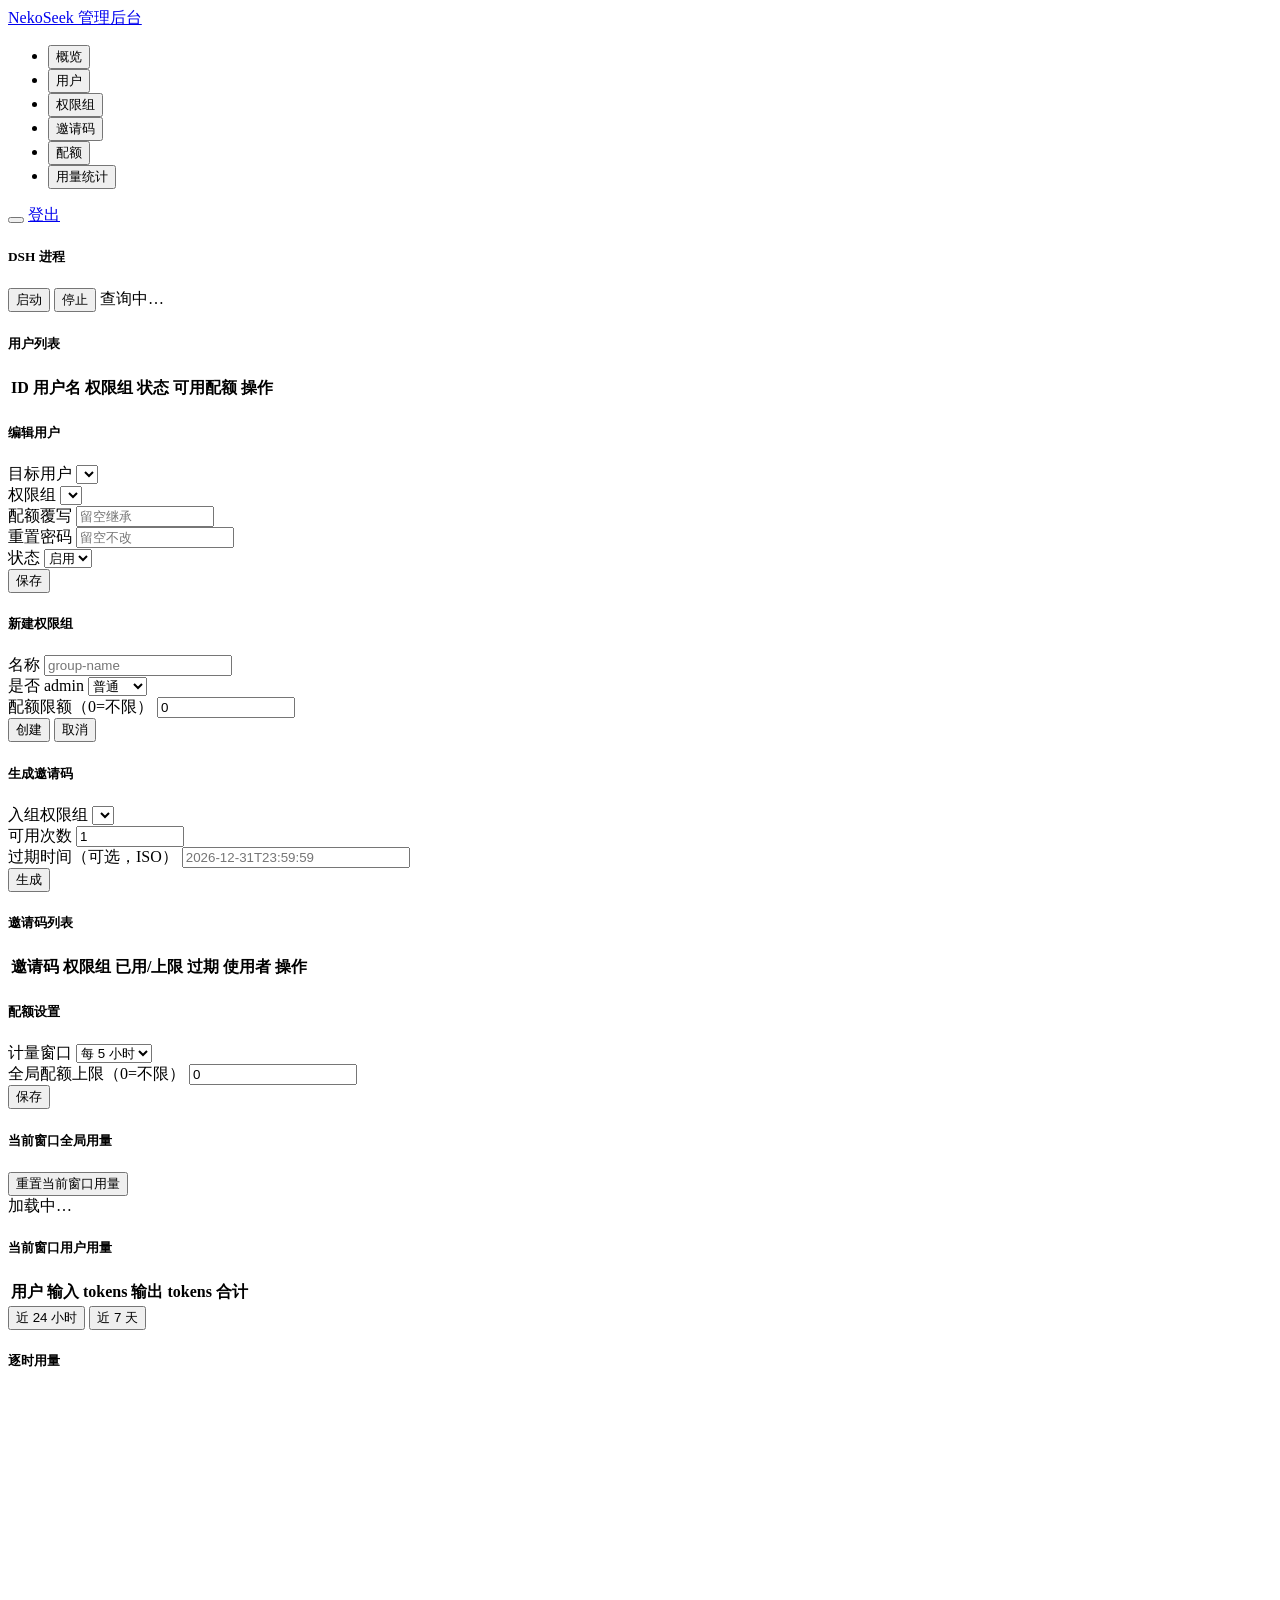
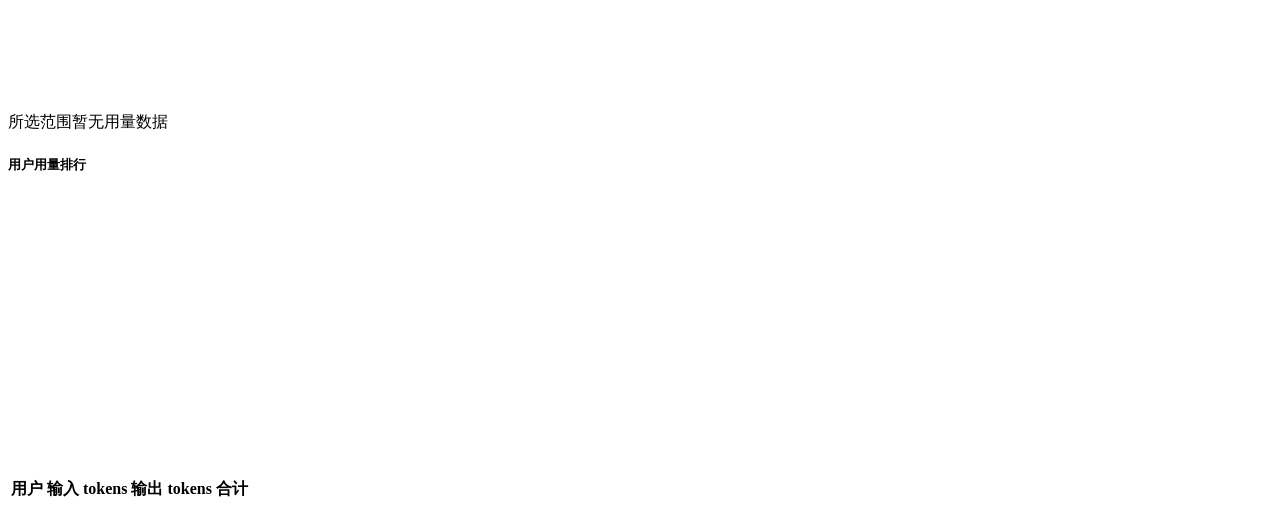
==== frontend/admin.html @ 590fee74 "feat(admin): 添加用量统计功能 - 在管理员界面添加用量统计导航菜单项 - 实现用量统计页面，包含今日用量、累计用量概览卡片 - 添加时间范围选择器，支持近24小时和近7天数据查看 - 集" ====
<!DOCTYPE html>
<html lang="zh-CN">
<head>
  <meta charset="UTF-8">
  <meta name="viewport" content="width=device-width, initial-scale=1.0">
  <title>NekoSeek 管理后台</title>
  <link rel="shortcut icon" href="/favicon.ico">

  <script>
    (function () {
      const key = 'nekoseek-theme';
      let theme = localStorage.getItem(key);
      if (!theme) {
        theme = window.matchMedia('(prefers-color-scheme: dark)').matches ? 'dark' : 'light';
      }
      document.documentElement.setAttribute('data-bs-theme', theme);
    })();
  </script>

  <link rel="stylesheet" href="/static/vendor/bootstrap-5.3.3/bootstrap.min.css">
  <link rel="stylesheet" href="/static/css/common.css">
  <link rel="stylesheet" href="/static/css/admin.css">
</head>
<body>
  <nav class="navbar navbar-expand sticky-top bg-body-tertiary border-bottom">
    <div class="container-fluid">
      <a class="navbar-brand fw-semibold" href="/admin">NekoSeek 管理后台</a>
      <ul class="nav nav-tabs card-header-tabs ms-3" id="adminTabs">
        <li class="nav-item">
          <button class="nav-link active" data-page="overview">概览</button>
        </li>
        <li class="nav-item">
          <button class="nav-link" data-page="users">用户</button>
        </li>
        <li class="nav-item">
          <button class="nav-link" data-page="groups">权限组</button>
        </li>
        <li class="nav-item">
          <button class="nav-link" data-page="invites">邀请码</button>
        </li>
        <li class="nav-item">
          <button class="nav-link" data-page="quota">配额</button>
        </li>
        <li class="nav-item">
          <button class="nav-link" data-page="stats">用量统计</button>
        </li>
      </ul>
      <div class="d-flex align-items-center gap-3 ms-auto">
        <span class="navbar-text text-body-secondary" id="currentUser"></span>
        <button type="button" class="theme-toggle" id="themeToggle" data-theme-icon title="切换主题" aria-label="切换主题"></button>
        <a href="#" class="btn btn-sm btn-outline-danger" id="logoutBtn">登出</a>
      </div>
    </div>
  </nav>

  <main class="container admin-main">
    <!-- 概览 -->
    <section class="page active" id="page-overview">
      <div class="row row-cols-1 row-cols-md-3 g-3 mb-4" id="overviewStats"></div>
      <div class="card">
        <div class="card-body">
          <h5 class="card-title">DSH 进程</h5>
          <div class="d-flex flex-wrap gap-2 align-items-center">
            <button class="btn btn-success" id="dshStart">启动</button>
            <button class="btn btn-danger" id="dshStop">停止</button>
            <span class="badge text-bg-secondary" id="dshStatus">查询中…</span>
          </div>
        </div>
      </div>
    </section>

    <!-- 用户 -->
    <section class="page" id="page-users">
      <div class="card mb-4">
        <div class="card-body">
          <h5 class="card-title">用户列表</h5>
          <div class="table-responsive">
            <table class="table table-hover align-middle" id="usersTable">
              <thead>
                <tr>
                  <th>ID</th>
                  <th>用户名</th>
                  <th>权限组</th>
                  <th>状态</th>
                  <th>可用配额</th>
                  <th class="table-actions">操作</th>
                </tr>
              </thead>
              <tbody></tbody>
            </table>
          </div>
        </div>
      </div>

      <div class="card">
        <div class="card-body">
          <h5 class="card-title">编辑用户</h5>
          <form id="userForm" class="row g-3 align-items-end">
            <div class="col-auto">
              <label class="form-label-sm" for="editUserSelect">目标用户</label>
              <select class="form-select" id="editUserSelect"></select>
            </div>
            <div class="col-auto">
              <label class="form-label-sm" for="editGroup">权限组</label>
              <select class="form-select" id="editGroup"></select>
            </div>
            <div class="col-auto">
              <label class="form-label-sm" for="editQuota">配额覆写</label>
              <input type="number" class="form-control" id="editQuota" placeholder="留空继承" min="0" style="width:130px">
            </div>
            <div class="col-auto">
              <label class="form-label-sm" for="editPassword">重置密码</label>
              <input type="text" class="form-control" id="editPassword" placeholder="留空不改" style="width:150px">
            </div>
            <div class="col-auto">
              <label class="form-label-sm" for="editStatus">状态</label>
              <select class="form-select" id="editStatus">
                <option value="1">启用</option>
                <option value="0">停用</option>
              </select>
            </div>
            <div class="col-auto">
              <button type="button" class="btn btn-primary" id="saveUser">保存</button>
            </div>
          </form>
          <div class="mt-2" id="userMsg"></div>
        </div>
      </div>
    </section>

    <!-- 权限组 -->
    <section class="page" id="page-groups">
      <div class="row row-cols-1 row-cols-md-2 row-cols-lg-3 g-3 mb-4" id="groupsCards"></div>

      <div class="card">
        <div class="card-body">
          <h5 class="card-title" id="groupFormTitle">新建权限组</h5>
          <form id="groupForm" class="row g-3 align-items-end">
            <input type="hidden" id="groupEditId">
            <div class="col-auto">
              <label class="form-label-sm" for="groupName">名称</label>
              <input type="text" class="form-control" id="groupName" placeholder="group-name" style="width:180px">
            </div>
            <div class="col-auto">
              <label class="form-label-sm" for="groupIsAdmin">是否 admin</label>
              <select class="form-select" id="groupIsAdmin">
                <option value="0">普通</option>
                <option value="1">admin</option>
              </select>
            </div>
            <div class="col-auto">
              <label class="form-label-sm" for="groupQuota">配额限额（0=不限）</label>
              <input type="number" class="form-control" id="groupQuota" value="0" min="0" style="width:130px">
            </div>
            <div class="col-auto d-flex gap-2">
              <button type="button" class="btn btn-primary" id="saveGroup">创建</button>
              <button type="button" class="btn btn-outline-secondary d-none" id="cancelEditGroup">取消</button>
            </div>
          </form>
          <div class="mt-2" id="groupMsg"></div>
        </div>
      </div>
    </section>

    <!-- 邀请码 -->
    <section class="page" id="page-invites">
      <div class="card mb-4">
        <div class="card-body">
          <h5 class="card-title">生成邀请码</h5>
          <form id="inviteForm" class="row g-3 align-items-end">
            <div class="col-auto">
              <label class="form-label-sm" for="inviteGroup">入组权限组</label>
              <select class="form-select" id="inviteGroup"></select>
            </div>
            <div class="col-auto">
              <label class="form-label-sm" for="inviteUses">可用次数</label>
              <input type="number" class="form-control" id="inviteUses" value="1" min="1" style="width:100px">
            </div>
            <div class="col-auto">
              <label class="form-label-sm" for="inviteExpires">过期时间（可选，ISO）</label>
              <input type="text" class="form-control" id="inviteExpires" placeholder="2026-12-31T23:59:59" style="width:220px">
            </div>
            <div class="col-auto">
              <button type="button" class="btn btn-primary" id="createInvite">生成</button>
            </div>
          </form>
          <div class="mt-2" id="inviteMsg"></div>
        </div>
      </div>

      <div class="card">
        <div class="card-body">
          <h5 class="card-title">邀请码列表</h5>
          <div class="table-responsive">
            <table class="table table-hover align-middle" id="invitesTable">
              <thead>
                <tr>
                  <th>邀请码</th>
                  <th>权限组</th>
                  <th>已用/上限</th>
                  <th>过期</th>
                  <th>使用者</th>
                  <th class="table-actions">操作</th>
                </tr>
              </thead>
              <tbody></tbody>
            </table>
          </div>
        </div>
      </div>
    </section>

    <!-- 配额 -->
    <section class="page" id="page-quota">
      <div class="card mb-4">
        <div class="card-body">
          <h5 class="card-title">配额设置</h5>
          <form id="quotaForm" class="row g-3 align-items-end">
            <div class="col-auto">
              <label class="form-label-sm" for="quotaWindow">计量窗口</label>
              <select class="form-select" id="quotaWindow">
                <option value="5h">每 5 小时</option>
                <option value="day">按天</option>
                <option value="week">按周</option>
                <option value="month">按月</option>
              </select>
            </div>
            <div class="col-auto">
              <label class="form-label-sm" for="globalLimit">全局配额上限（0=不限）</label>
              <input type="number" class="form-control" id="globalLimit" value="0" min="0" style="width:160px">
            </div>
            <div class="col-auto">
              <button type="button" class="btn btn-primary" id="saveQuota">保存</button>
            </div>
          </form>
          <div class="mt-2" id="quotaMsg"></div>
        </div>
      </div>

      <div class="card mb-4">
        <div class="card-body">
          <div class="d-flex justify-content-between align-items-center">
            <h5 class="card-title mb-0">当前窗口全局用量</h5>
            <button type="button" class="btn btn-sm btn-outline-danger" id="resetQuota">重置当前窗口用量</button>
          </div>
          <div id="poolUsage" class="text-body-secondary mt-2">加载中…</div>
        </div>
      </div>

      <div class="card">
        <div class="card-body">
          <h5 class="card-title">当前窗口用户用量</h5>
          <div class="table-responsive">
            <table class="table table-hover align-middle" id="quotaUsageTable">
              <thead>
                <tr>
                  <th>用户</th>
                  <th>输入 tokens</th>
                  <th>输出 tokens</th>
                  <th>合计</th>
                </tr>
              </thead>
              <tbody></tbody>
            </table>
          </div>
        </div>
      </div>
    </section>

    <!-- 用量统计 -->
    <section class="page" id="page-stats">
      <div class="row row-cols-2 row-cols-md-4 g-3 mb-4" id="statsSummary"></div>

      <div class="d-flex gap-2 mb-3" id="statsRange">
        <button type="button" class="btn btn-sm btn-primary" data-days="1">近 24 小时</button>
        <button type="button" class="btn btn-sm btn-outline-primary" data-days="7">近 7 天</button>
      </div>

      <div class="card mb-4">
        <div class="card-body">
          <h5 class="card-title">逐时用量</h5>
          <div style="position:relative;height:320px">
            <canvas id="statsHourlyChart"></canvas>
          </div>
          <div class="text-body-secondary small mt-2 d-none" id="statsHourlyEmpty">所选范围暂无用量数据</div>
        </div>
      </div>

      <div class="card">
        <div class="card-body">
          <h5 class="card-title">用户用量排行</h5>
          <div style="position:relative;height:280px">
            <canvas id="statsUserChart"></canvas>
          </div>
          <div class="table-responsive mt-3">
            <table class="table table-hover align-middle" id="statsUserTable">
              <thead>
                <tr>
                  <th>用户</th>
                  <th>输入 tokens</th>
                  <th>输出 tokens</th>
                  <th>合计</th>
                </tr>
              </thead>
              <tbody></tbody>
            </table>
          </div>
        </div>
      </div>
    </section>
  </main>

  <script src="/static/vendor/bootstrap-5.3.3/bootstrap.bundle.min.js"></script>
  <script src="/static/vendor/chart/chart.umd.js"></script>
  <script type="module" src="/static/js/admin.js"></script>
</body>
</html>
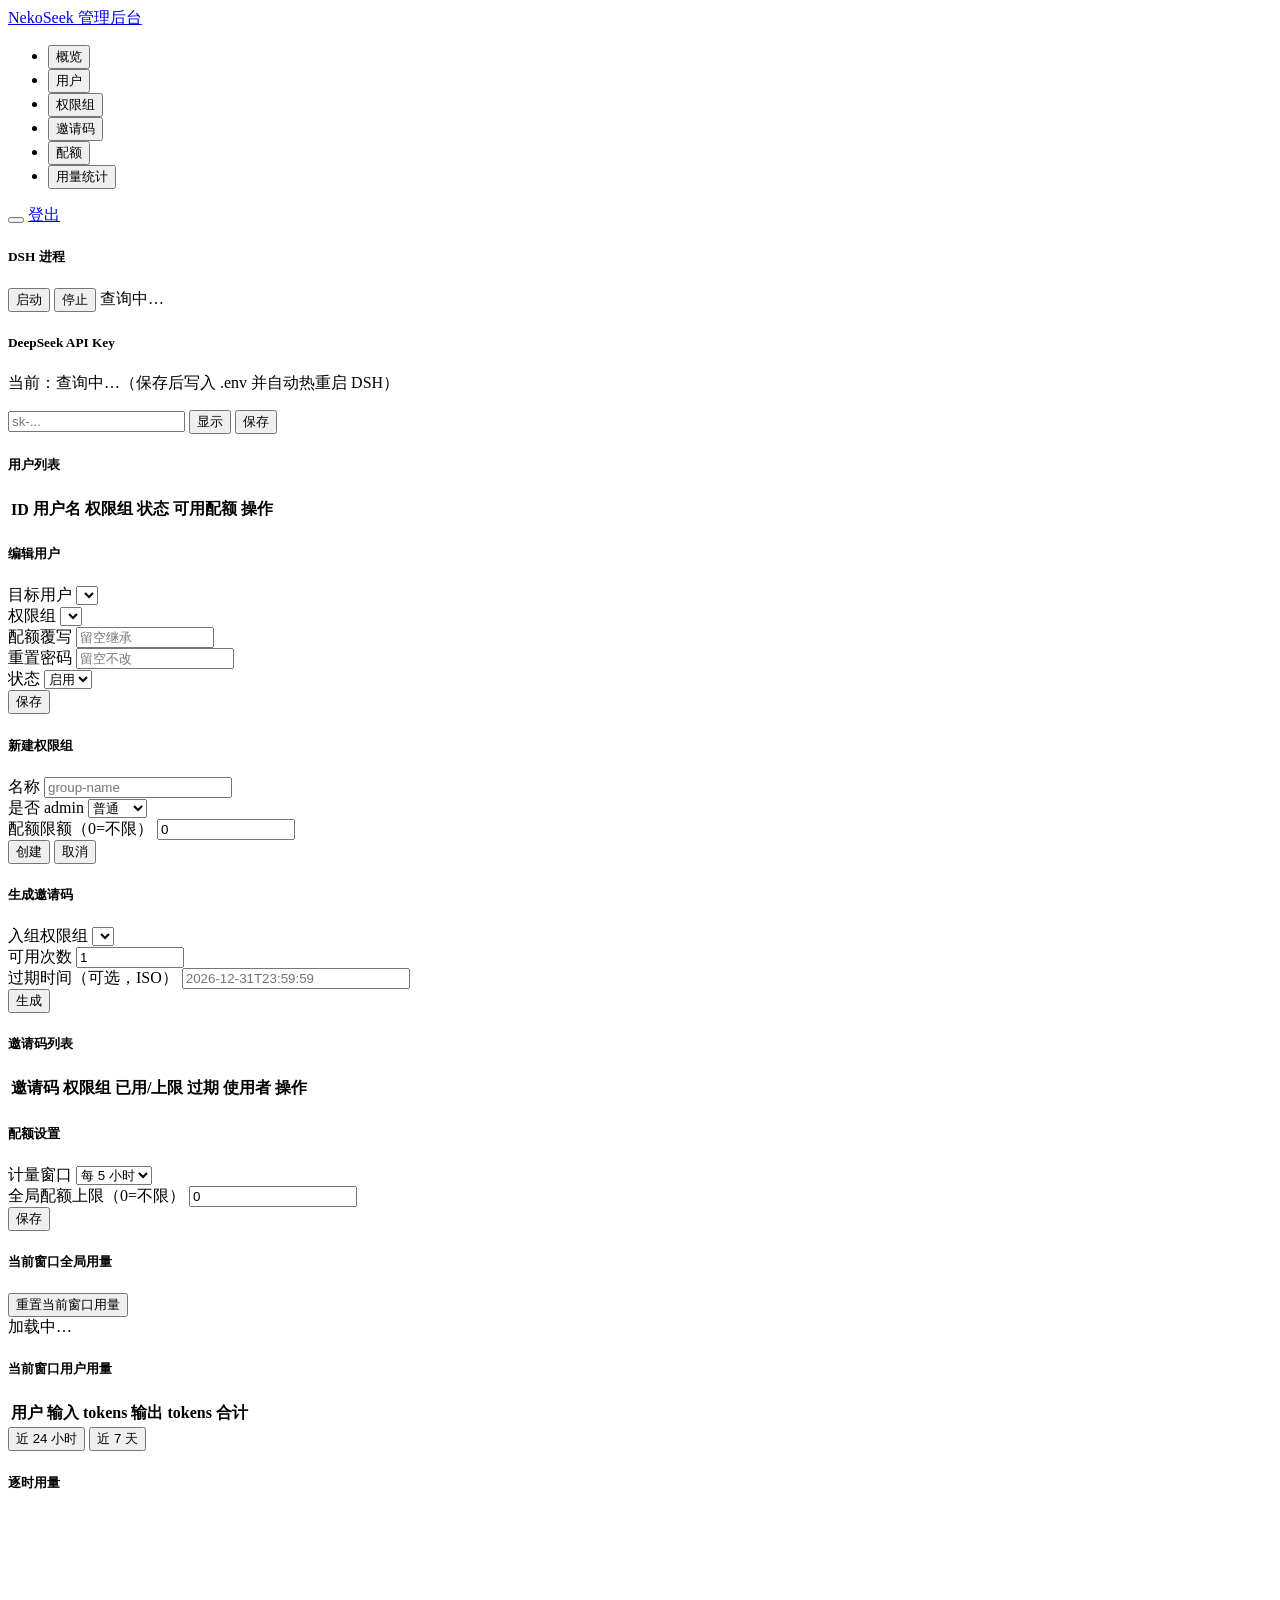
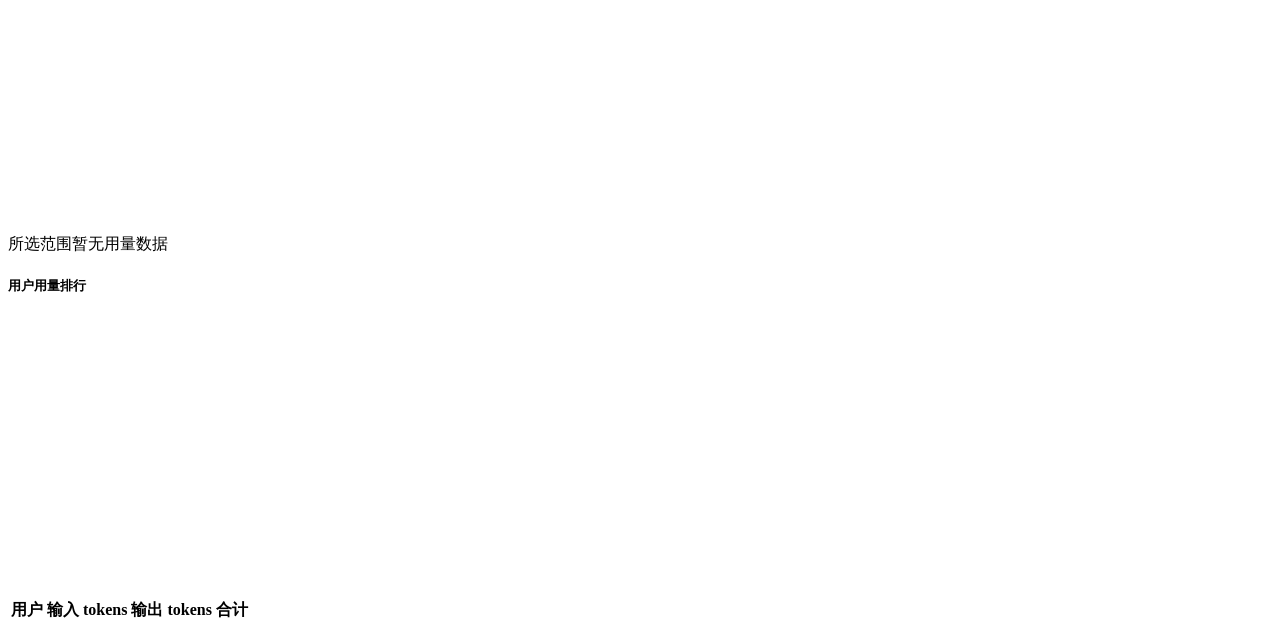
==== commit eaee6bf7: "feat(admin): 添加 DeepSeek API Key 管理功能 - 在管理员界面添加 API Key 输入、显示和保存功能 - 实现前端密码框显示/隐藏切换功能 - 添加后端 API 接口" ====
--- a/frontend/admin.html
+++ b/frontend/admin.html
@@ -65,6 +65,21 @@
             <button class="btn btn-danger" id="dshStop">停止</button>
             <span class="badge text-bg-secondary" id="dshStatus">查询中…</span>
           </div>
+        </div>
+      </div>
+
+      <div class="card mt-3">
+        <div class="card-body">
+          <h5 class="card-title">DeepSeek API Key</h5>
+          <p class="text-body-secondary small mb-2">
+            当前：<span id="dsKeyCurrent">查询中…</span>（保存后写入 .env 并自动热重启 DSH）
+          </p>
+          <div class="input-group">
+            <input type="password" class="form-control" id="dsKeyInput" placeholder="sk-..." autocomplete="off">
+            <button class="btn btn-outline-secondary" type="button" id="dsKeyToggle" title="显示/隐藏">显示</button>
+            <button class="btn btn-primary" type="button" id="dsKeySave">保存</button>
+          </div>
+          <div id="dsKeyMsg"></div>
         </div>
       </div>
     </section>
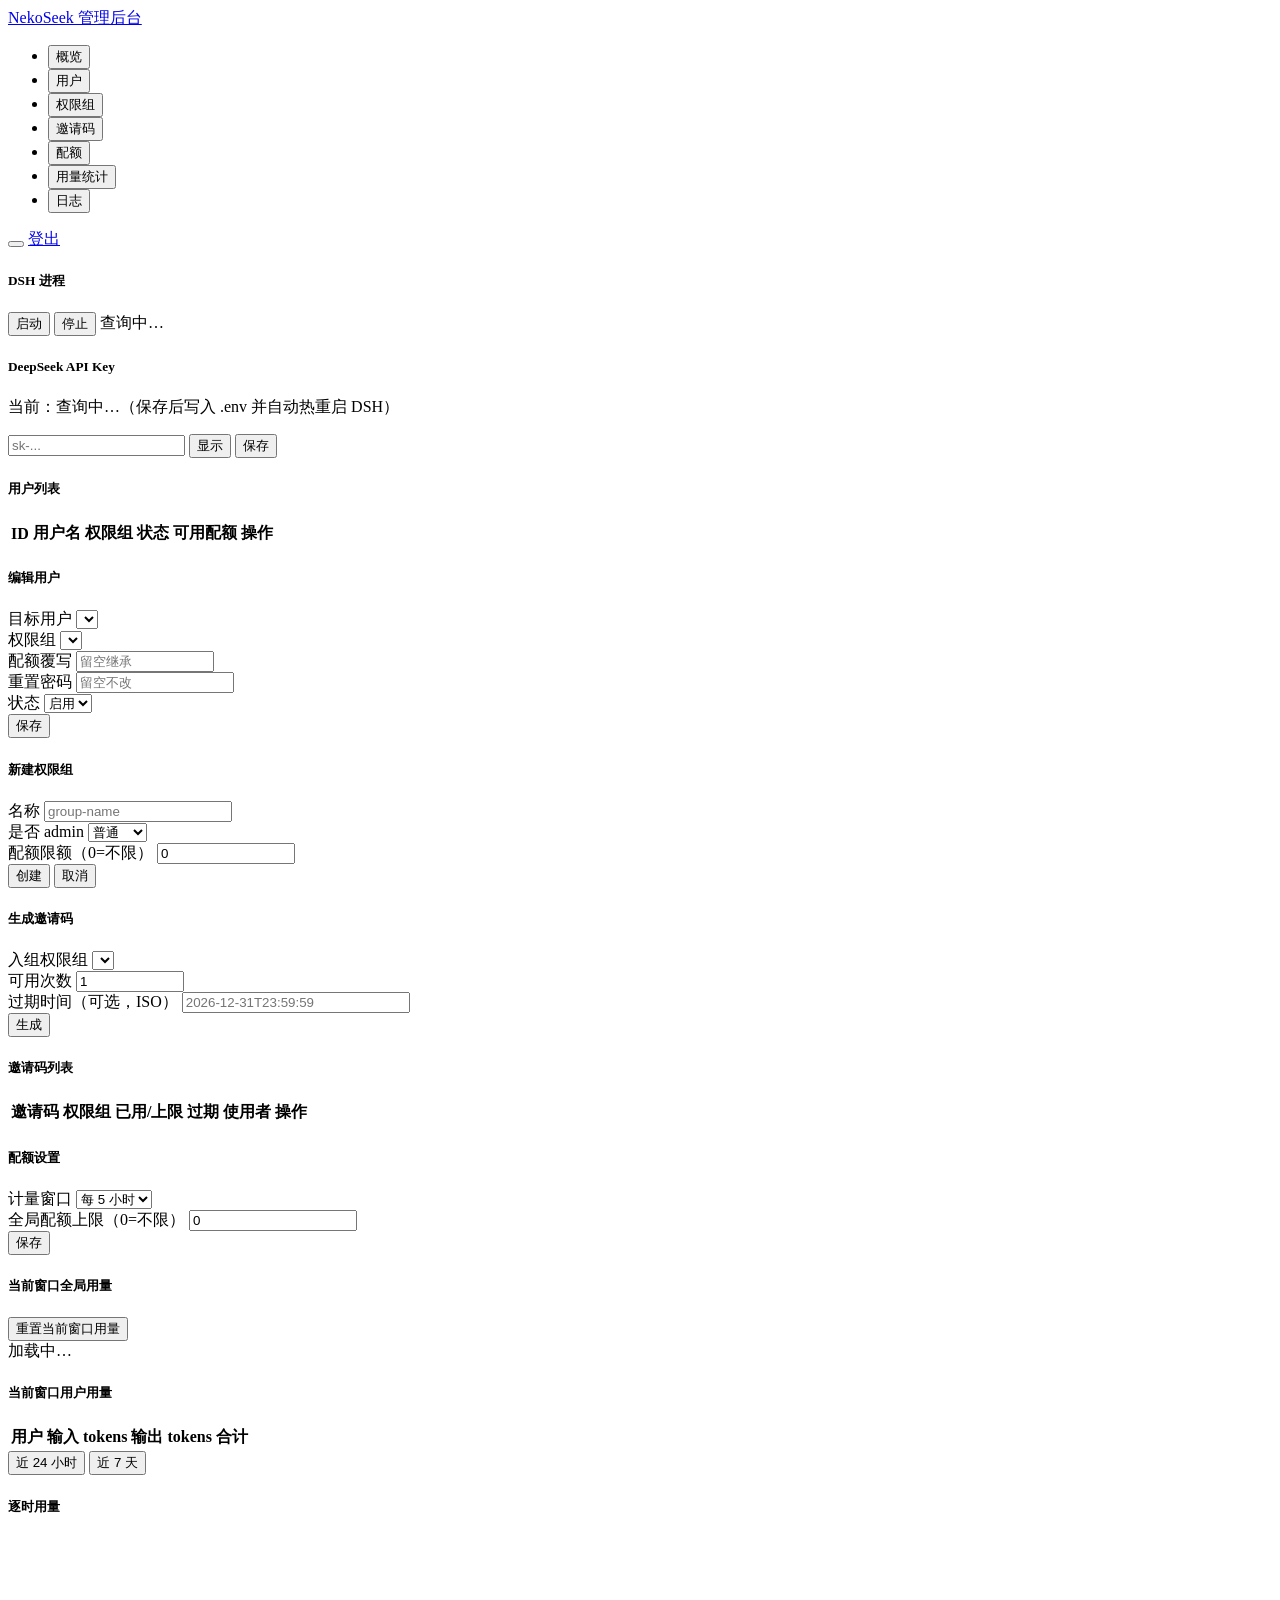
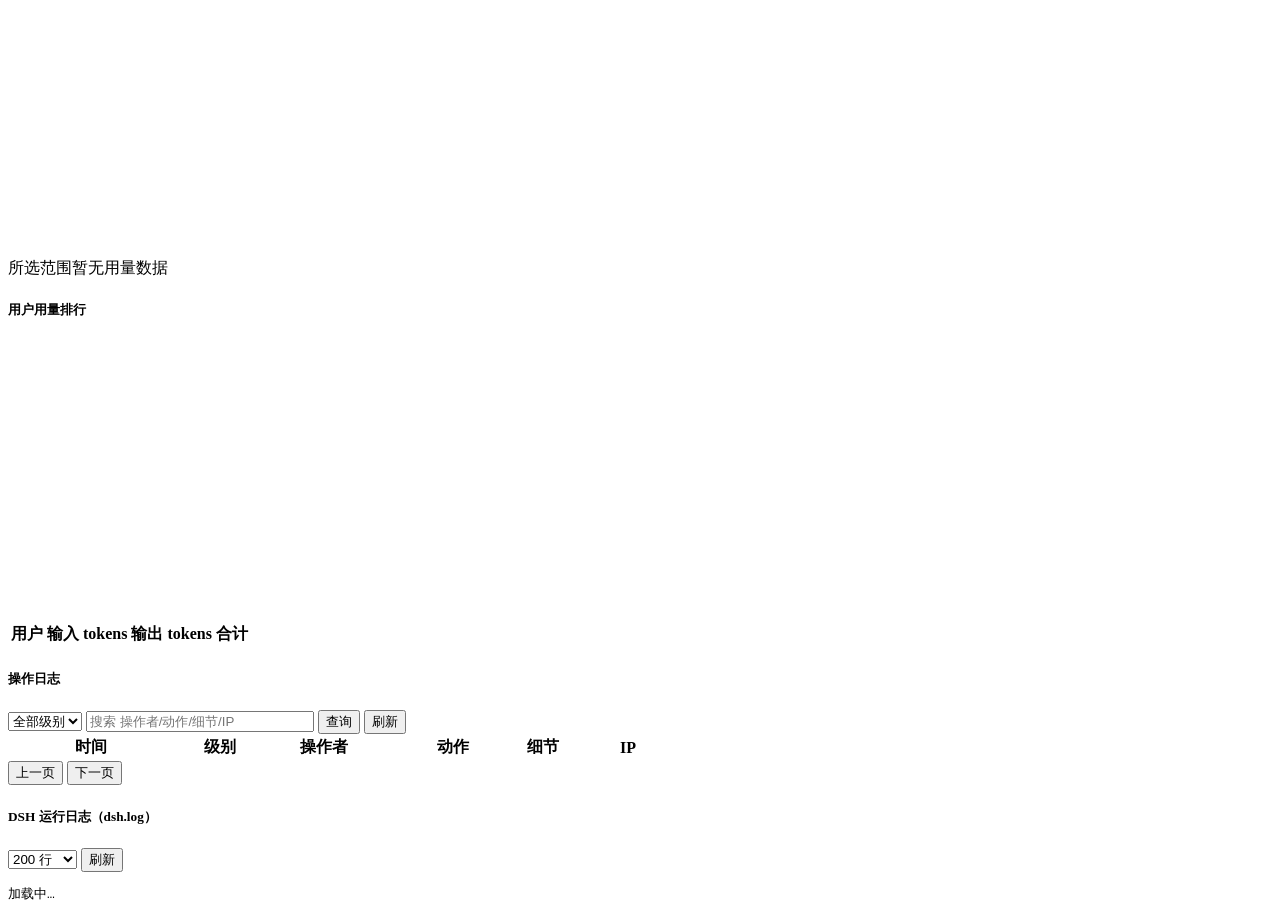
==== commit 701124d4: "feat(audit): 添加操作日志审计功能 - 新增 audit.py 模块实现操作日志埋点助手 - 新增 audit_op.py 模块实现操作日志CRUD操作 - 在 README.md 中更新" ====
--- a/frontend/admin.html
+++ b/frontend/admin.html
@@ -44,6 +44,9 @@
         <li class="nav-item">
           <button class="nav-link" data-page="stats">用量统计</button>
         </li>
+        <li class="nav-item">
+          <button class="nav-link" data-page="logs">日志</button>
+        </li>
       </ul>
       <div class="d-flex align-items-center gap-3 ms-auto">
         <span class="navbar-text text-body-secondary" id="currentUser"></span>
@@ -65,6 +68,7 @@
             <button class="btn btn-danger" id="dshStop">停止</button>
             <span class="badge text-bg-secondary" id="dshStatus">查询中…</span>
           </div>
+          <div id="dshMsg"></div>
         </div>
       </div>
 
@@ -323,6 +327,71 @@
         </div>
       </div>
     </section>
+
+    <!-- 日志 -->
+    <section class="page" id="page-logs">
+      <!-- 操作日志 -->
+      <div class="card mb-4">
+        <div class="card-body">
+          <div class="d-flex flex-wrap justify-content-between align-items-center gap-2 mb-3">
+            <h5 class="card-title mb-0">操作日志</h5>
+            <div class="d-flex flex-wrap gap-2 align-items-center">
+              <select class="form-select form-select-sm" id="oplogLevel" style="width:auto">
+                <option value="">全部级别</option>
+                <option value="info">info</option>
+                <option value="warning">warning</option>
+                <option value="error">error</option>
+              </select>
+              <input type="text" class="form-control form-control-sm" id="oplogKeyword" placeholder="搜索 操作者/动作/细节/IP" style="width:220px">
+              <button type="button" class="btn btn-sm btn-outline-primary" id="oplogSearch">查询</button>
+              <button type="button" class="btn btn-sm btn-outline-secondary" id="oplogRefresh">刷新</button>
+            </div>
+          </div>
+          <div class="table-responsive">
+            <table class="table table-hover align-middle" id="oplogTable">
+              <thead>
+                <tr>
+                  <th style="width:160px">时间</th>
+                  <th style="width:90px">级别</th>
+                  <th style="width:110px">操作者</th>
+                  <th style="width:140px">动作</th>
+                  <th>细节</th>
+                  <th style="width:130px">IP</th>
+                </tr>
+              </thead>
+              <tbody></tbody>
+            </table>
+          </div>
+          <div class="d-flex justify-content-between align-items-center mt-2">
+            <span class="text-body-secondary small" id="oplogTotal"></span>
+            <div class="btn-group btn-group-sm">
+              <button type="button" class="btn btn-outline-secondary" id="oplogPrev">上一页</button>
+              <button type="button" class="btn btn-outline-secondary" id="oplogNext">下一页</button>
+            </div>
+          </div>
+        </div>
+      </div>
+
+      <!-- DSH 运行日志 -->
+      <div class="card">
+        <div class="card-body">
+          <div class="d-flex flex-wrap justify-content-between align-items-center gap-2 mb-2">
+            <h5 class="card-title mb-0">DSH 运行日志（dsh.log）</h5>
+            <div class="d-flex gap-2 align-items-center">
+              <select class="form-select form-select-sm" id="dshLogLines" style="width:auto">
+                <option value="100">100 行</option>
+                <option value="200" selected>200 行</option>
+                <option value="500">500 行</option>
+                <option value="1000">1000 行</option>
+              </select>
+              <button type="button" class="btn btn-sm btn-outline-secondary" id="dshLogRefresh">刷新</button>
+            </div>
+          </div>
+          <div class="text-body-secondary small mb-2" id="dshLogMeta"></div>
+          <pre class="log-view" id="dshLogView">加载中…</pre>
+        </div>
+      </div>
+    </section>
   </main>
 
   <script src="/static/vendor/bootstrap-5.3.3/bootstrap.bundle.min.js"></script>
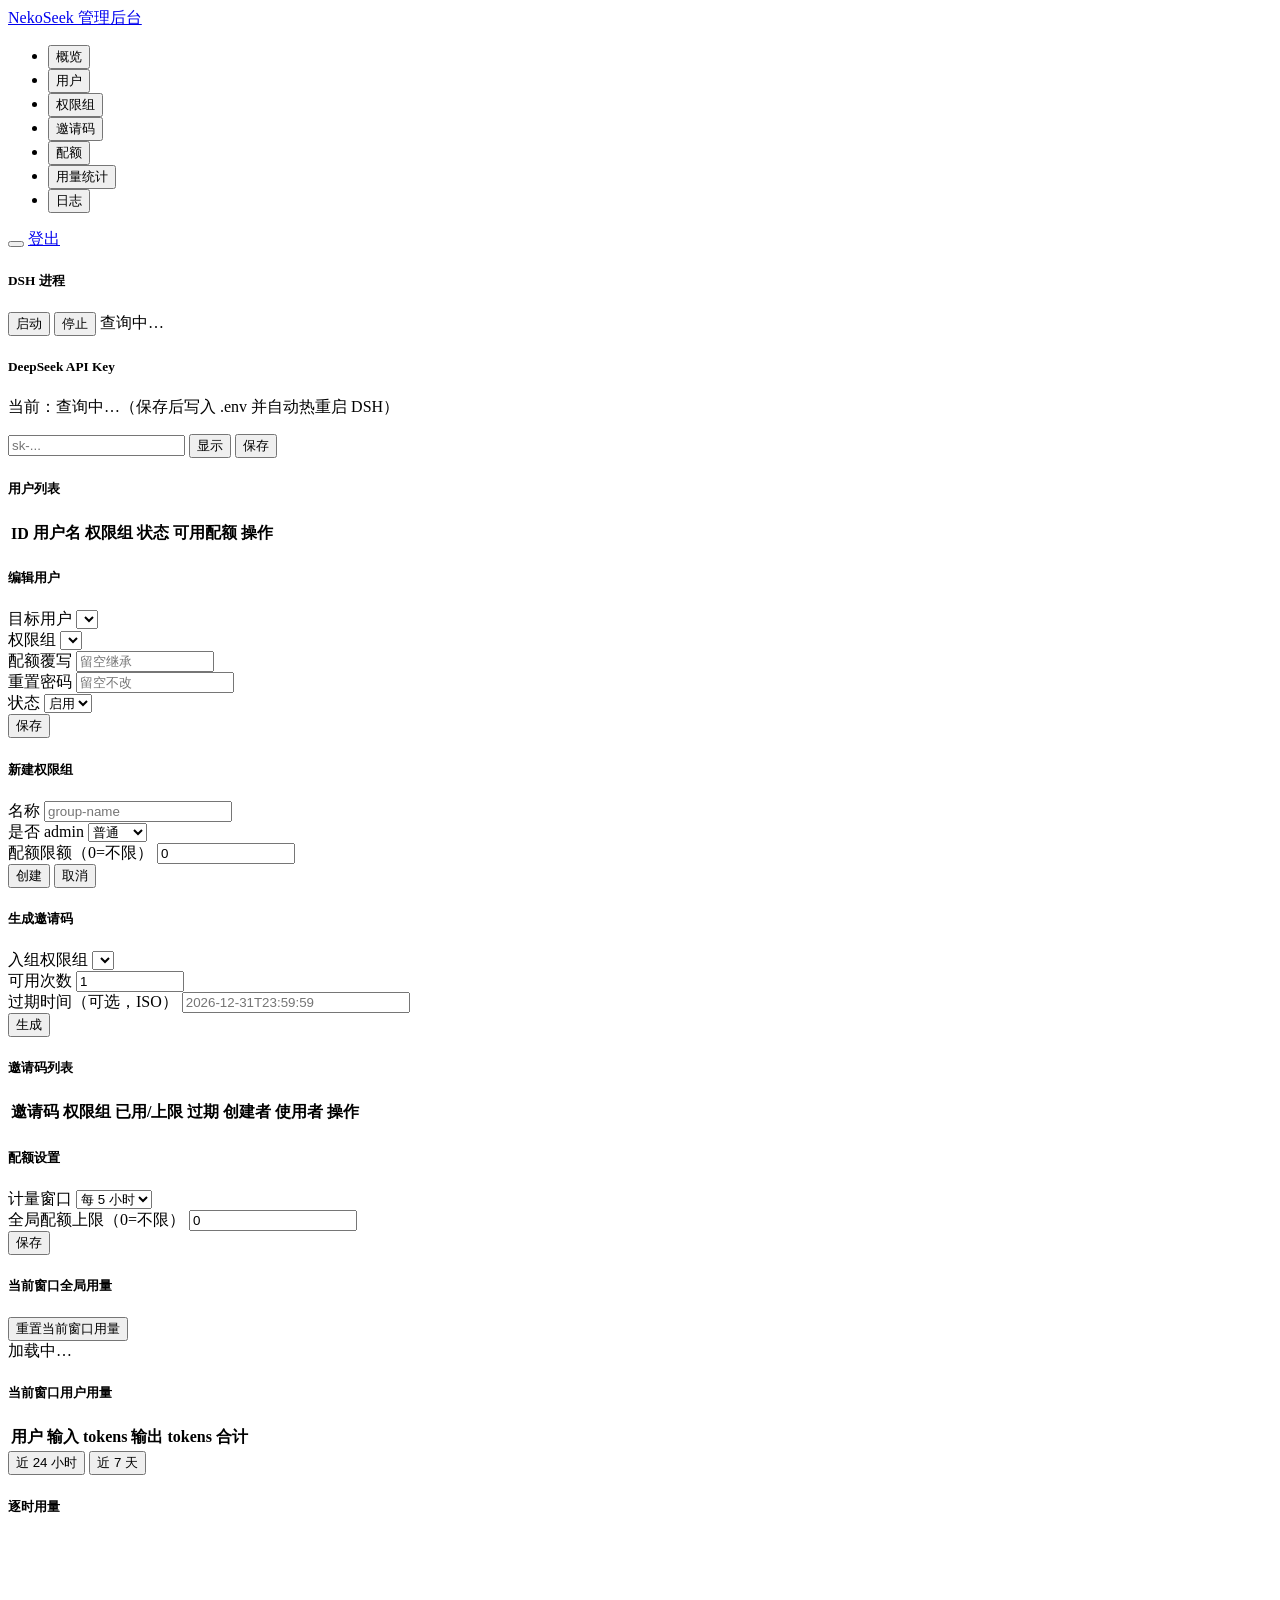
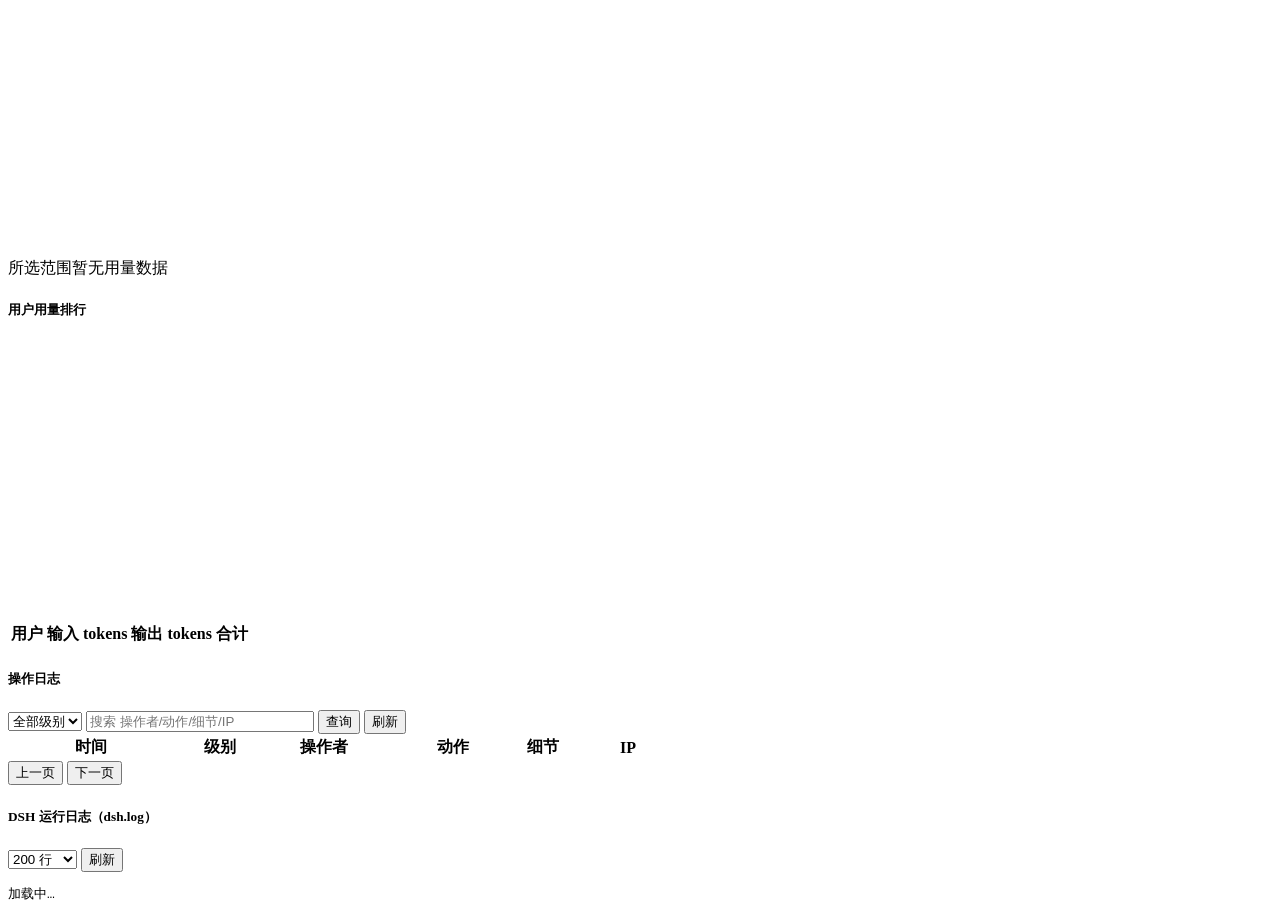
==== commit dcab7d0d: "fix(security): 加强安全防护和数据验证 - 在 .env.example 中添加安全配置说明，包括会话有效期建议和 HTTPS 部署要求 - 在管理界面添加创建者列显示邀请码创建人员信息" ====
--- a/frontend/admin.html
+++ b/frontend/admin.html
@@ -218,6 +218,7 @@
                   <th>权限组</th>
                   <th>已用/上限</th>
                   <th>过期</th>
+                  <th>创建者</th>
                   <th>使用者</th>
                   <th class="table-actions">操作</th>
                 </tr>
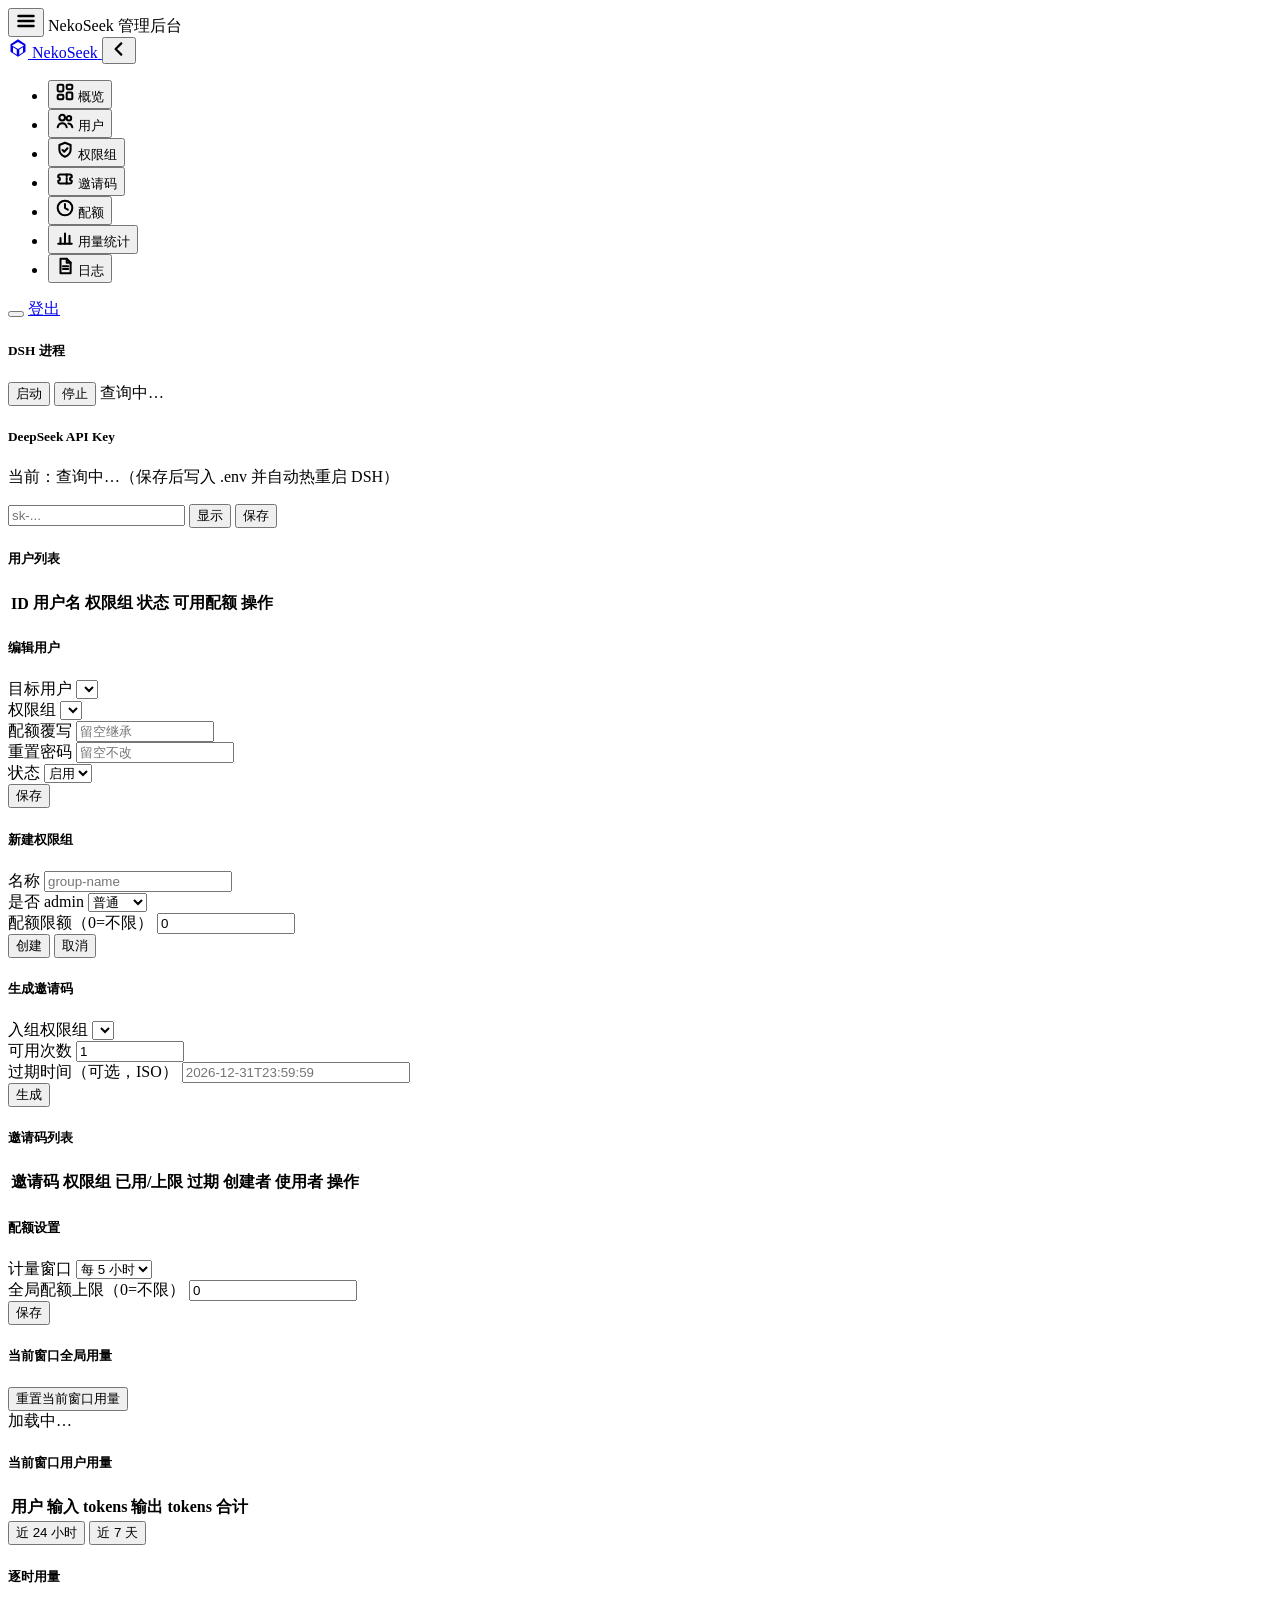
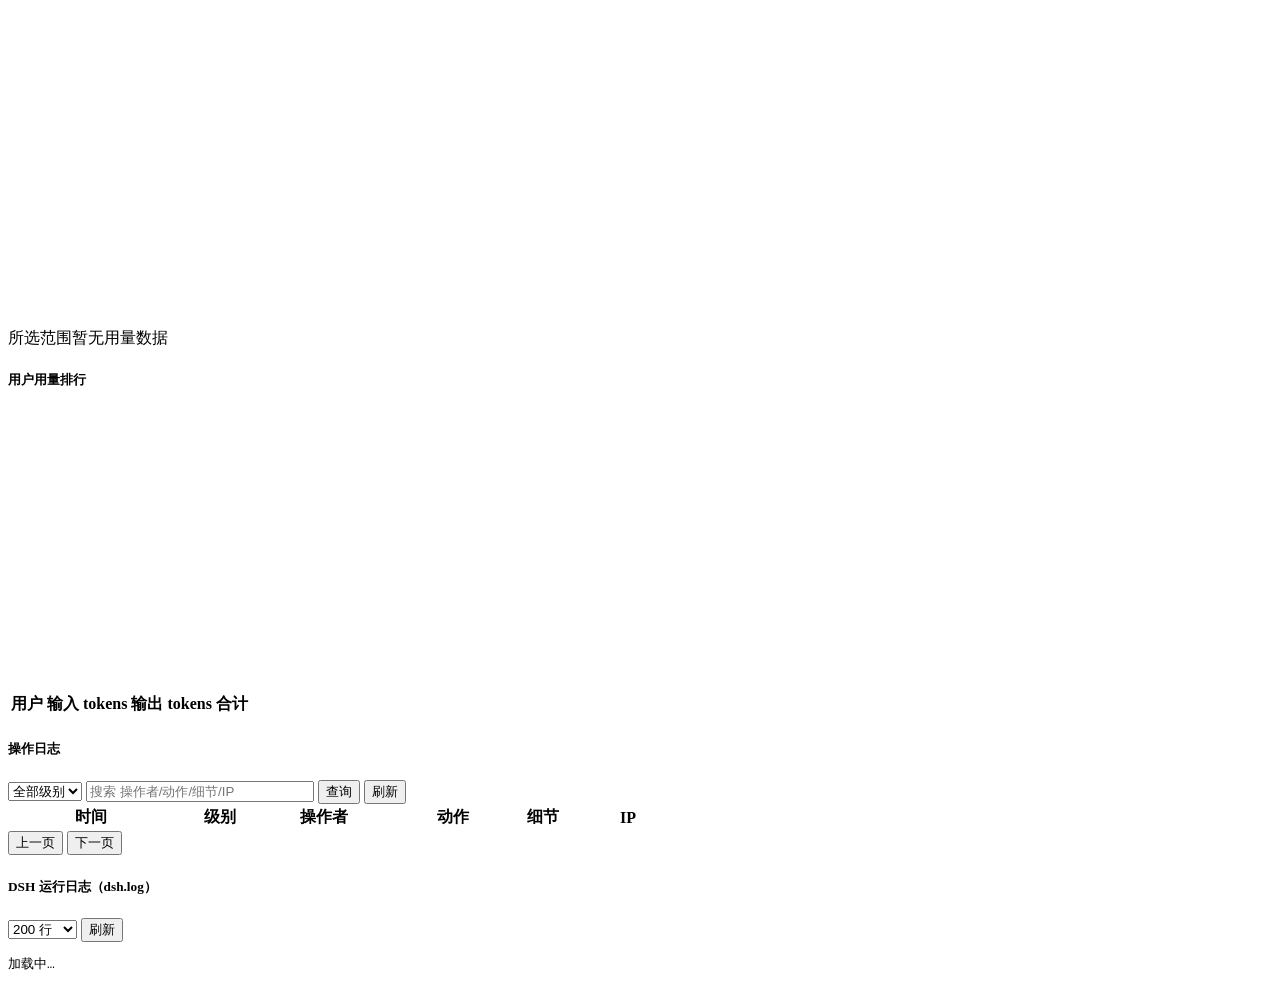
==== commit 1e8c7039: "refactor(admin): 重构管理后台UI实现深色主题和响应式布局 - 实现深色/浅色双主题设计令牌系统，通过CSS变量统一管理颜色体系 - 重构整体布局结构，采用侧边栏+主内容区的应用壳模式" ====
--- a/frontend/admin.html
+++ b/frontend/admin.html
@@ -14,6 +14,10 @@
         theme = window.matchMedia('(prefers-color-scheme: dark)').matches ? 'dark' : 'light';
       }
       document.documentElement.setAttribute('data-bs-theme', theme);
+      // 侧边栏折叠状态防闪烁：渲染前预置 class
+      if (localStorage.getItem('nekoseek-sidebar') === 'collapsed') {
+        document.documentElement.classList.add('sidebar-collapsed');
+      }
     })();
   </script>
 
@@ -22,41 +26,101 @@
   <link rel="stylesheet" href="/static/css/admin.css">
 </head>
 <body>
-  <nav class="navbar navbar-expand sticky-top bg-body-tertiary border-bottom">
-    <div class="container-fluid">
-      <a class="navbar-brand fw-semibold" href="/admin">NekoSeek 管理后台</a>
-      <ul class="nav nav-tabs card-header-tabs ms-3" id="adminTabs">
-        <li class="nav-item">
-          <button class="nav-link active" data-page="overview">概览</button>
-        </li>
-        <li class="nav-item">
-          <button class="nav-link" data-page="users">用户</button>
-        </li>
-        <li class="nav-item">
-          <button class="nav-link" data-page="groups">权限组</button>
-        </li>
-        <li class="nav-item">
-          <button class="nav-link" data-page="invites">邀请码</button>
-        </li>
-        <li class="nav-item">
-          <button class="nav-link" data-page="quota">配额</button>
-        </li>
-        <li class="nav-item">
-          <button class="nav-link" data-page="stats">用量统计</button>
-        </li>
-        <li class="nav-item">
-          <button class="nav-link" data-page="logs">日志</button>
-        </li>
-      </ul>
-      <div class="d-flex align-items-center gap-3 ms-auto">
-        <span class="navbar-text text-body-secondary" id="currentUser"></span>
-        <button type="button" class="theme-toggle" id="themeToggle" data-theme-icon title="切换主题" aria-label="切换主题"></button>
-        <a href="#" class="btn btn-sm btn-outline-danger" id="logoutBtn">登出</a>
-      </div>
-    </div>
-  </nav>
-
-  <main class="container admin-main">
+  <!-- 移动端顶条：仅 <992px 显示 -->
+  <header class="app-topbar">
+    <button type="button" class="app-icon-btn" id="sidebarToggle" aria-label="打开导航" aria-controls="adminSidebar" aria-expanded="false">
+      <svg xmlns="http://www.w3.org/2000/svg" width="20" height="20" fill="none" stroke="currentColor" stroke-width="2" stroke-linecap="round" viewBox="0 0 16 16" aria-hidden="true">
+        <path d="M2 4h12M2 8h12M2 12h12"/>
+      </svg>
+    </button>
+    <span class="app-topbar-title">NekoSeek 管理后台</span>
+  </header>
+
+  <div class="app-shell">
+    <!-- 侧边栏：桌面固定 / 移动端抽屉 -->
+    <aside class="app-sidebar" id="adminSidebar" aria-label="主导航">
+      <div class="app-sidebar-inner">
+        <div class="app-brand">
+          <a class="app-brand-link" href="/admin">
+            <span class="app-brand-mark" aria-hidden="true">
+              <svg xmlns="http://www.w3.org/2000/svg" width="20" height="20" fill="currentColor" viewBox="0 0 16 16">
+                <path d="M8 1 2 5v6l6 4 6-4V5L8 1zm0 2.2L12.8 6 8 8.8 3.2 6 8 3.2zM4 7.3l3 1.9v4.1l-3-2V7.3zm8 0v4l-3 2V9.2l3-1.9z"/>
+              </svg>
+            </span>
+            <span class="app-brand-text">NekoSeek</span>
+          </a>
+          <button type="button" class="app-icon-btn app-collapse-btn" id="sidebarCollapse" aria-label="折叠侧边栏" aria-pressed="false">
+            <svg xmlns="http://www.w3.org/2000/svg" width="18" height="18" fill="none" stroke="currentColor" stroke-width="2" stroke-linecap="round" stroke-linejoin="round" viewBox="0 0 16 16" aria-hidden="true">
+              <path d="M10 3 5 8l5 5"/>
+            </svg>
+          </button>
+        </div>
+
+        <nav class="app-nav">
+          <ul class="nav flex-column" id="adminTabs">
+            <li class="nav-item">
+              <button class="nav-link active" data-page="overview">
+                <span class="nav-icon" aria-hidden="true"><svg xmlns="http://www.w3.org/2000/svg" width="18" height="18" fill="none" stroke="currentColor" stroke-width="1.8" stroke-linecap="round" stroke-linejoin="round" viewBox="0 0 16 16"><rect x="1.5" y="1.5" width="5" height="6" rx="1"/><rect x="9.5" y="1.5" width="5" height="4" rx="1"/><rect x="9.5" y="8.5" width="5" height="6" rx="1"/><rect x="1.5" y="10.5" width="5" height="4" rx="1"/></svg></span>
+                <span class="nav-text">概览</span>
+              </button>
+            </li>
+            <li class="nav-item">
+              <button class="nav-link" data-page="users">
+                <span class="nav-icon" aria-hidden="true"><svg xmlns="http://www.w3.org/2000/svg" width="18" height="18" fill="none" stroke="currentColor" stroke-width="1.8" stroke-linecap="round" stroke-linejoin="round" viewBox="0 0 16 16"><circle cx="5.5" cy="5" r="2.5"/><path d="M1.5 13.5c.5-2.3 2.1-3.5 4-3.5s3.5 1.2 4 3.5"/><circle cx="11.5" cy="5.5" r="2"/><path d="M11 10.2c1.9.2 3.1 1.4 3.5 3.3"/></svg></span>
+                <span class="nav-text">用户</span>
+              </button>
+            </li>
+            <li class="nav-item">
+              <button class="nav-link" data-page="groups">
+                <span class="nav-icon" aria-hidden="true"><svg xmlns="http://www.w3.org/2000/svg" width="18" height="18" fill="none" stroke="currentColor" stroke-width="1.8" stroke-linecap="round" stroke-linejoin="round" viewBox="0 0 16 16"><path d="M8 1.5 13 3.5v4c0 3-2.1 5.3-5 6.5-2.9-1.2-5-3.5-5-6.5v-4l5-2z"/><path d="m5.8 8 1.5 1.5 2.9-3"/></svg></span>
+                <span class="nav-text">权限组</span>
+              </button>
+            </li>
+            <li class="nav-item">
+              <button class="nav-link" data-page="invites">
+                <span class="nav-icon" aria-hidden="true"><svg xmlns="http://www.w3.org/2000/svg" width="18" height="18" fill="none" stroke="currentColor" stroke-width="1.8" stroke-linecap="round" stroke-linejoin="round" viewBox="0 0 16 16"><path d="M2 5.5A1.5 1.5 0 0 1 3.5 4h9A1.5 1.5 0 0 1 14 5.5v1a1.5 1.5 0 0 0 0 3v1a1.5 1.5 0 0 1-1.5 1.5h-9A1.5 1.5 0 0 1 2 10.5v-1a1.5 1.5 0 0 0 0-3v-1z"/><path d="M9.5 4v1.5M9.5 7.2v1.6M9.5 10.5V12"/></svg></span>
+                <span class="nav-text">邀请码</span>
+              </button>
+            </li>
+            <li class="nav-item">
+              <button class="nav-link" data-page="quota">
+                <span class="nav-icon" aria-hidden="true"><svg xmlns="http://www.w3.org/2000/svg" width="18" height="18" fill="none" stroke="currentColor" stroke-width="1.8" stroke-linecap="round" stroke-linejoin="round" viewBox="0 0 16 16"><circle cx="8" cy="8" r="6.5"/><path d="M8 4.5V8l2.5 1.5"/></svg></span>
+                <span class="nav-text">配额</span>
+              </button>
+            </li>
+            <li class="nav-item">
+              <button class="nav-link" data-page="stats">
+                <span class="nav-icon" aria-hidden="true"><svg xmlns="http://www.w3.org/2000/svg" width="18" height="18" fill="none" stroke="currentColor" stroke-width="1.8" stroke-linecap="round" stroke-linejoin="round" viewBox="0 0 16 16"><path d="M2 14h12"/><path d="M4 14V9M8 14V5M12 14V7"/></svg></span>
+                <span class="nav-text">用量统计</span>
+              </button>
+            </li>
+            <li class="nav-item">
+              <button class="nav-link" data-page="logs">
+                <span class="nav-icon" aria-hidden="true"><svg xmlns="http://www.w3.org/2000/svg" width="18" height="18" fill="none" stroke="currentColor" stroke-width="1.8" stroke-linecap="round" stroke-linejoin="round" viewBox="0 0 16 16"><path d="M4 1.5h5.5L13 5v9.5H4z"/><path d="M9.5 1.5V5H13"/><path d="M6.2 8.2h4.6M6.2 10.7h4.6"/></svg></span>
+                <span class="nav-text">日志</span>
+              </button>
+            </li>
+          </ul>
+        </nav>
+
+        <div class="app-sidebar-foot">
+          <div class="app-user">
+            <span class="app-user-dot" aria-hidden="true"></span>
+            <span id="currentUser" class="app-user-name"></span>
+          </div>
+          <div class="app-sidebar-actions">
+            <button type="button" class="theme-toggle" id="themeToggle" data-theme-icon title="切换主题" aria-label="切换主题"></button>
+            <a href="#" class="btn btn-sm btn-outline-danger" id="logoutBtn">登出</a>
+          </div>
+        </div>
+      </div>
+    </aside>
+
+    <!-- 移动端抽屉遮罩 -->
+    <div class="app-scrim" id="sidebarScrim" hidden></div>
+
+    <!-- 主内容列 -->
+    <main class="container-fluid admin-main">
     <!-- 概览 -->
     <section class="page active" id="page-overview">
       <div class="row row-cols-1 row-cols-md-3 g-3 mb-4" id="overviewStats"></div>
@@ -393,7 +457,8 @@
         </div>
       </div>
     </section>
-  </main>
+    </main>
+  </div><!-- /app-shell -->
 
   <script src="/static/vendor/bootstrap-5.3.3/bootstrap.bundle.min.js"></script>
   <script src="/static/vendor/chart/chart.umd.js"></script>
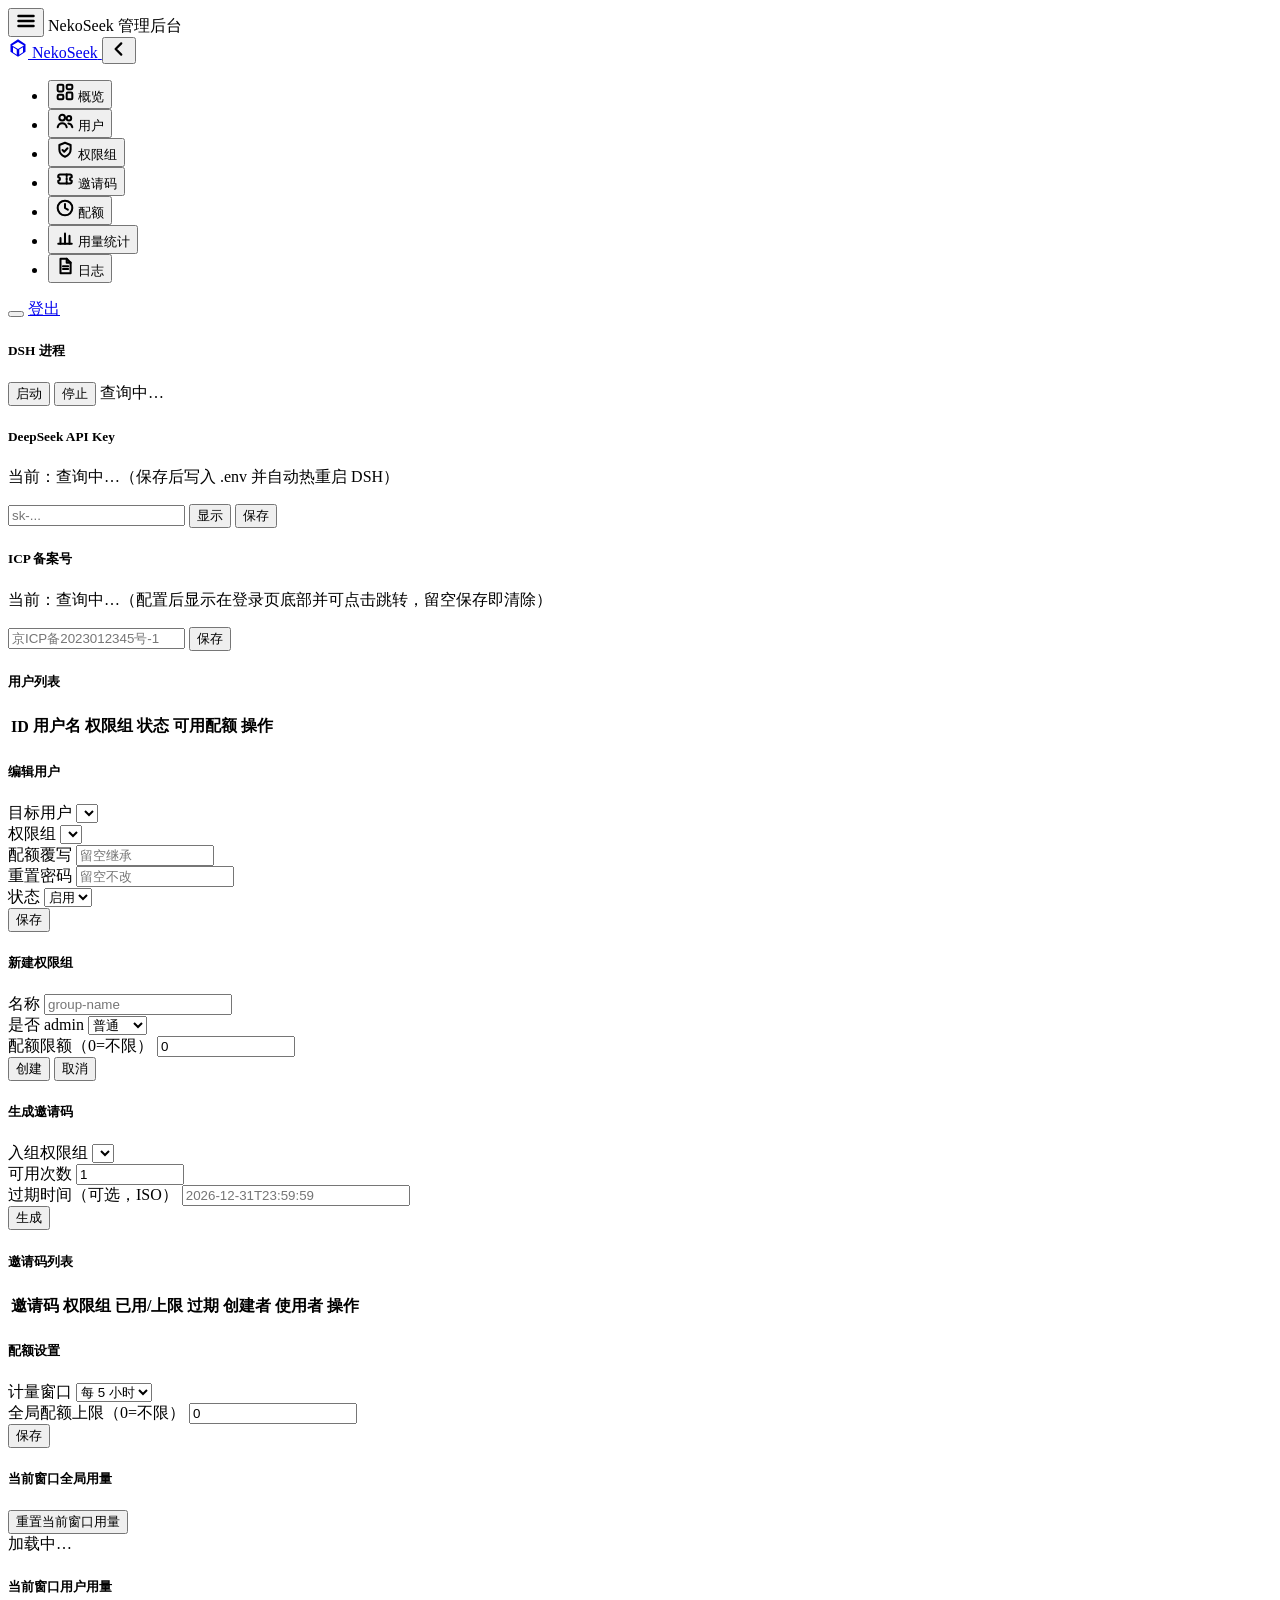
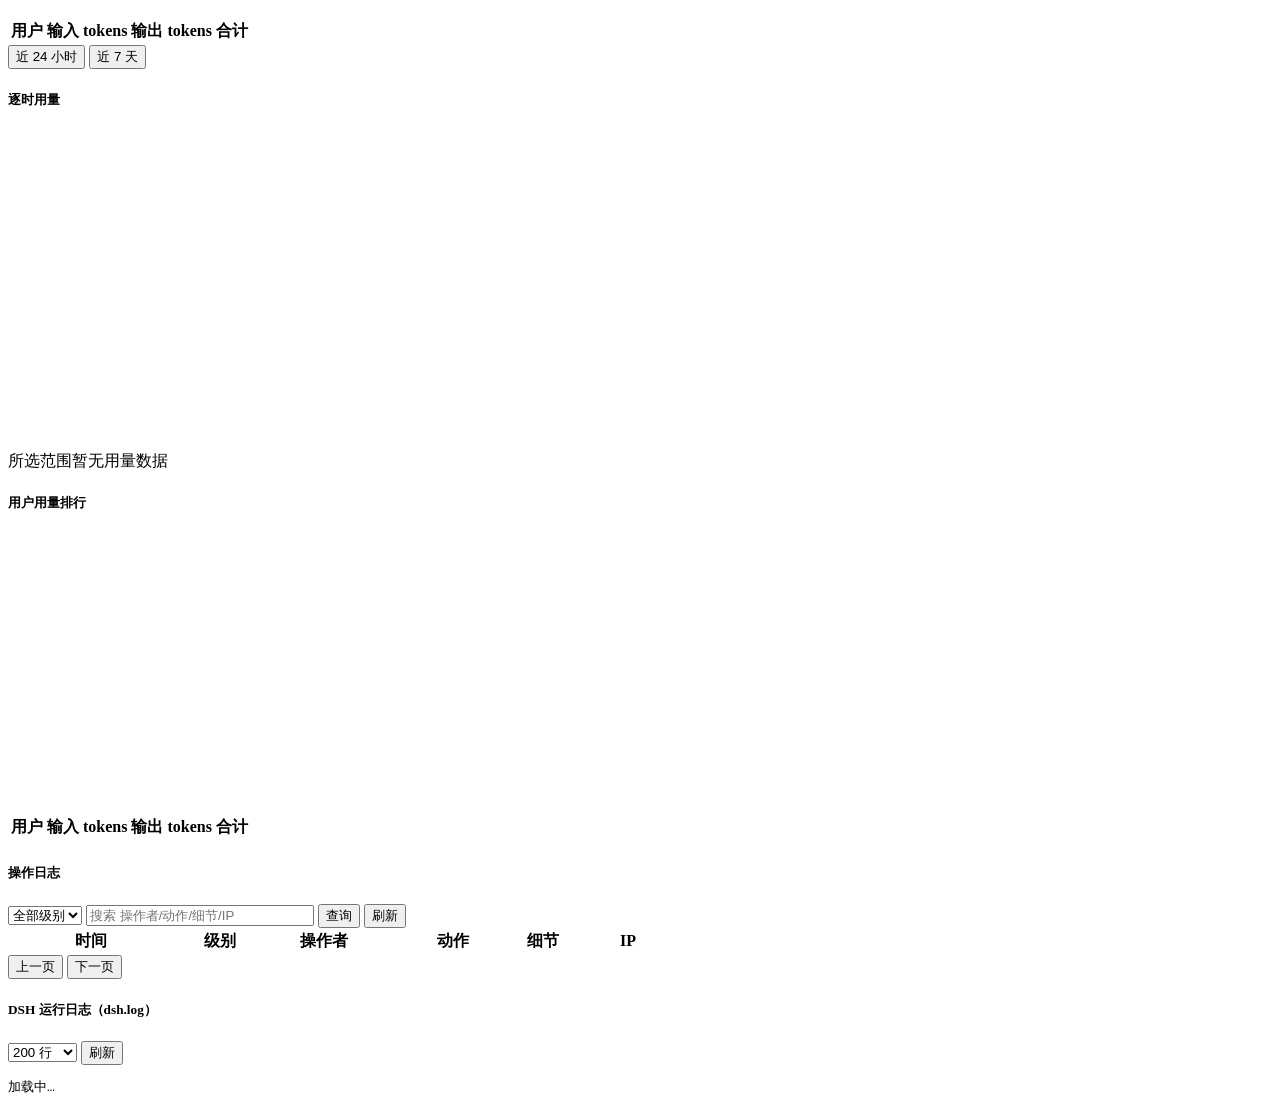
==== commit 2d18e508: "feat(admin): 添加ICP备案号配置功能 - 在管理员界面添加ICP备案号输入框和保存按钮 - 实现API接口用于获取和设置ICP备案号配置 - 在登录页面底部显示备案号链接并支持点击跳转 " ====
--- a/frontend/admin.html
+++ b/frontend/admin.html
@@ -120,7 +120,7 @@
     <div class="app-scrim" id="sidebarScrim" hidden></div>
 
     <!-- 主内容列 -->
-    <main class="container-fluid admin-main">
+    <main class="admin-main">
     <!-- 概览 -->
     <section class="page active" id="page-overview">
       <div class="row row-cols-1 row-cols-md-3 g-3 mb-4" id="overviewStats"></div>
@@ -148,6 +148,20 @@
             <button class="btn btn-primary" type="button" id="dsKeySave">保存</button>
           </div>
           <div id="dsKeyMsg"></div>
+        </div>
+      </div>
+
+      <div class="card mt-3">
+        <div class="card-body">
+          <h5 class="card-title">ICP 备案号</h5>
+          <p class="text-body-secondary small mb-2">
+            当前：<span id="icpCurrent">查询中…</span>（配置后显示在登录页底部并可点击跳转，留空保存即清除）
+          </p>
+          <div class="input-group">
+            <input type="text" class="form-control" id="icpInput" placeholder="京ICP备2023012345号-1" maxlength="64" autocomplete="off">
+            <button class="btn btn-primary" type="button" id="icpSave">保存</button>
+          </div>
+          <div id="icpMsg"></div>
         </div>
       </div>
     </section>
@@ -363,7 +377,7 @@
       <div class="card mb-4">
         <div class="card-body">
           <h5 class="card-title">逐时用量</h5>
-          <div style="position:relative;height:320px">
+          <div class="chart-box" style="height:320px">
             <canvas id="statsHourlyChart"></canvas>
           </div>
           <div class="text-body-secondary small mt-2 d-none" id="statsHourlyEmpty">所选范围暂无用量数据</div>
@@ -373,7 +387,7 @@
       <div class="card">
         <div class="card-body">
           <h5 class="card-title">用户用量排行</h5>
-          <div style="position:relative;height:280px">
+          <div class="chart-box" style="height:280px">
             <canvas id="statsUserChart"></canvas>
           </div>
           <div class="table-responsive mt-3">
